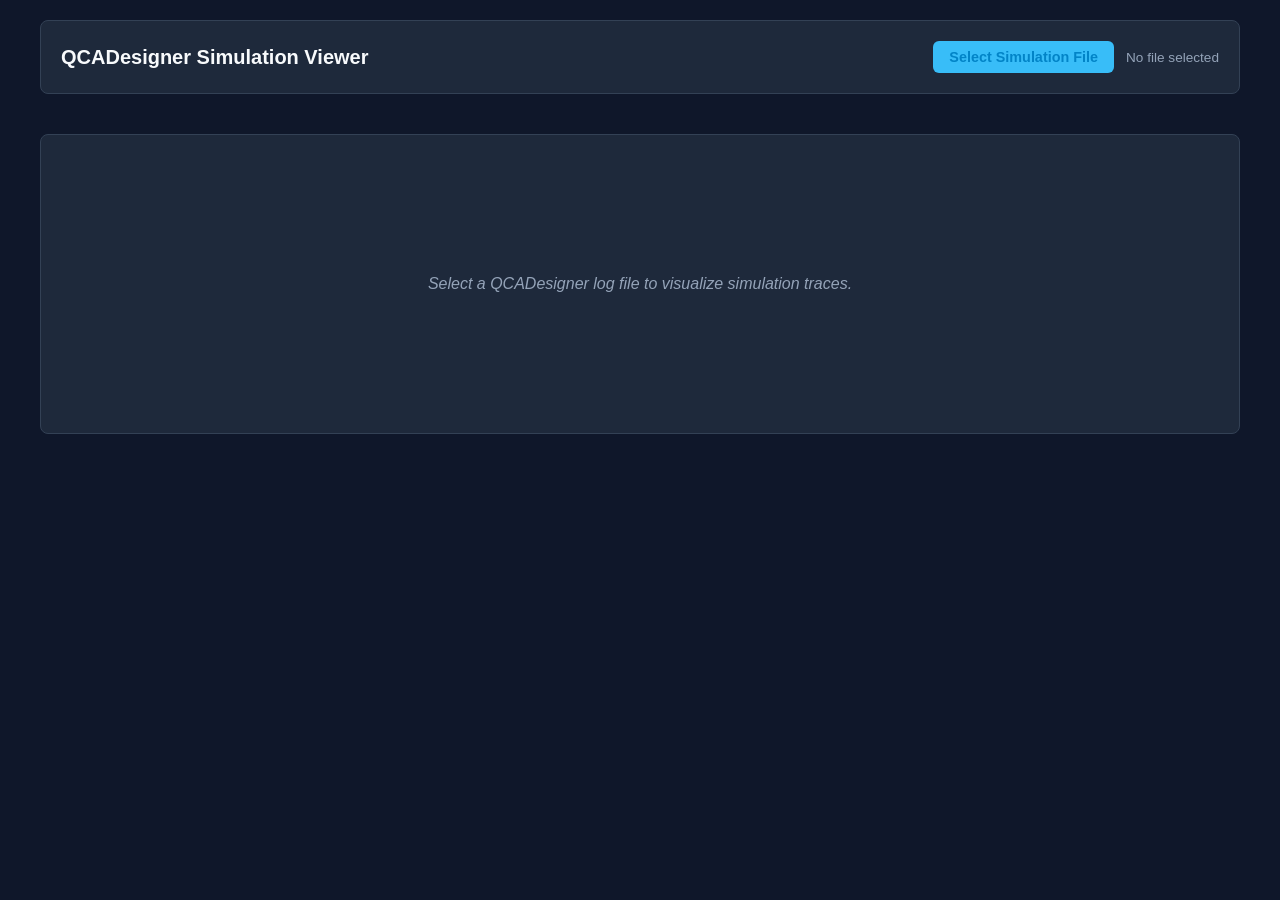
==== frontend/index.html @ 16f3a431 "Initial development of the http server and the main page." ====
<!DOCTYPE html>
<html lang="en">
<head>
    <meta charset="UTF-8">
    <meta name="viewport" content="width=device-width, initial-scale=1.0">
    <link rel="icon" href="favicon.ico">
    <title>QCADesigner Simulation Results</title>
    <link rel="stylesheet" href="style.css">
</head>
<body>
    <div class="app-container">
        <header>
            <h1>QCADesigner Simulation Viewer</h1>
            <div class="file-picker-container">
                <label for="file-input" class="btn-primary">Select Simulation File</label>
                <input type="file" id="file-input" accept=".txt,.log,*">
                <span id="file-name" class="file-name">No file selected</span>
            </div>
        </header>

        <section id="metadata-panel" class="metadata-panel"></section>

        <main id="simulation-results" class="simulation-results">
            <div class="placeholder">Select a QCADesigner log file to visualize simulation traces.</div>
        </main>
    </div>

    <script src="script.js"></script>
</body>
</html>
---- frontend/style.css ----
:root {
    --bg-color: #0f172a;
    --card-bg: #1e293b;
    --border-color: #334155;
    --text-primary: #f8fafc;
    --text-secondary: #94a3b8;
    --accent-color: #38bdf8;
    --trace-line-color: #22c55e;
    --grid-color: rgba(255, 255, 255, 0.05);
}

* {
    box-sizing: border-box;
    margin: 0;
    padding: 0;
}

body {
    font-family: -apple-system, BlinkMacSystemFont, "Segoe UI", Roboto, Helvetica, Arial, sans-serif;
    background-color: var(--bg-color);
    color: var(--text-primary);
    padding: 20px;
    display: flex;
    justify-content: center;
}

.app-container {
    width: 100%;
    max-width: 1200px;
    display: flex;
    flex-direction: column;
    gap: 20px;
}

header {
    background: var(--card-bg);
    padding: 20px;
    border-radius: 8px;
    border: 1px solid var(--border-color);
    display: flex;
    justify-content: space-between;
    align-items: center;
    flex-wrap: wrap;
    gap: 15px;
}

h1 {
    font-size: 1.25rem;
    font-weight: 600;
}

.file-picker-container {
    display: flex;
    align-items: center;
    gap: 12px;
}

.btn-primary {
    background-color: var(--accent-color);
    color: #0284c7;
    font-weight: 600;
    padding: 8px 16px;
    border-radius: 6px;
    cursor: pointer;
    transition: background 0.2s ease;
    font-size: 0.9rem;
}

.btn-primary:hover {
    background-color: #7dd3fc;
}

#file-input {
    display: none;
}

.file-name {
    color: var(--text-secondary);
    font-size: 0.85rem;
}

.metadata-panel {
    display: flex;
    gap: 20px;
    font-size: 0.9rem;
    color: var(--text-secondary);
}

.metadata-panel span strong {
    color: var(--text-primary);
}

.simulation-results {
    background: var(--card-bg);
    border: 1px solid var(--border-color);
    border-radius: 8px;
    padding: 20px;
    display: flex;
    flex-direction: column;
    gap: 15px;
    min-height: 300px;
}

.placeholder {
    margin: auto;
    color: var(--text-secondary);
    font-style: italic;
}

.trace-row {
    display: flex;
    align-items: center;
    gap: 15px;
    background: rgba(0, 0, 0, 0.2);
    padding: 10px;
    border-radius: 6px;
    border: 1px solid var(--border-color);
}

.trace-label {
    width: 100px;
    font-weight: 600;
    font-size: 0.9rem;
    text-align: right;
    color: var(--accent-color);
    overflow: hidden;
    text-overflow: ellipsis;
    white-space: nowrap;
}

.trace-canvas-wrapper {
    flex-grow: 1;
    position: relative;
    height: 80px;
}

canvas {
    width: 100%;
    height: 100%;
    display: block;
}
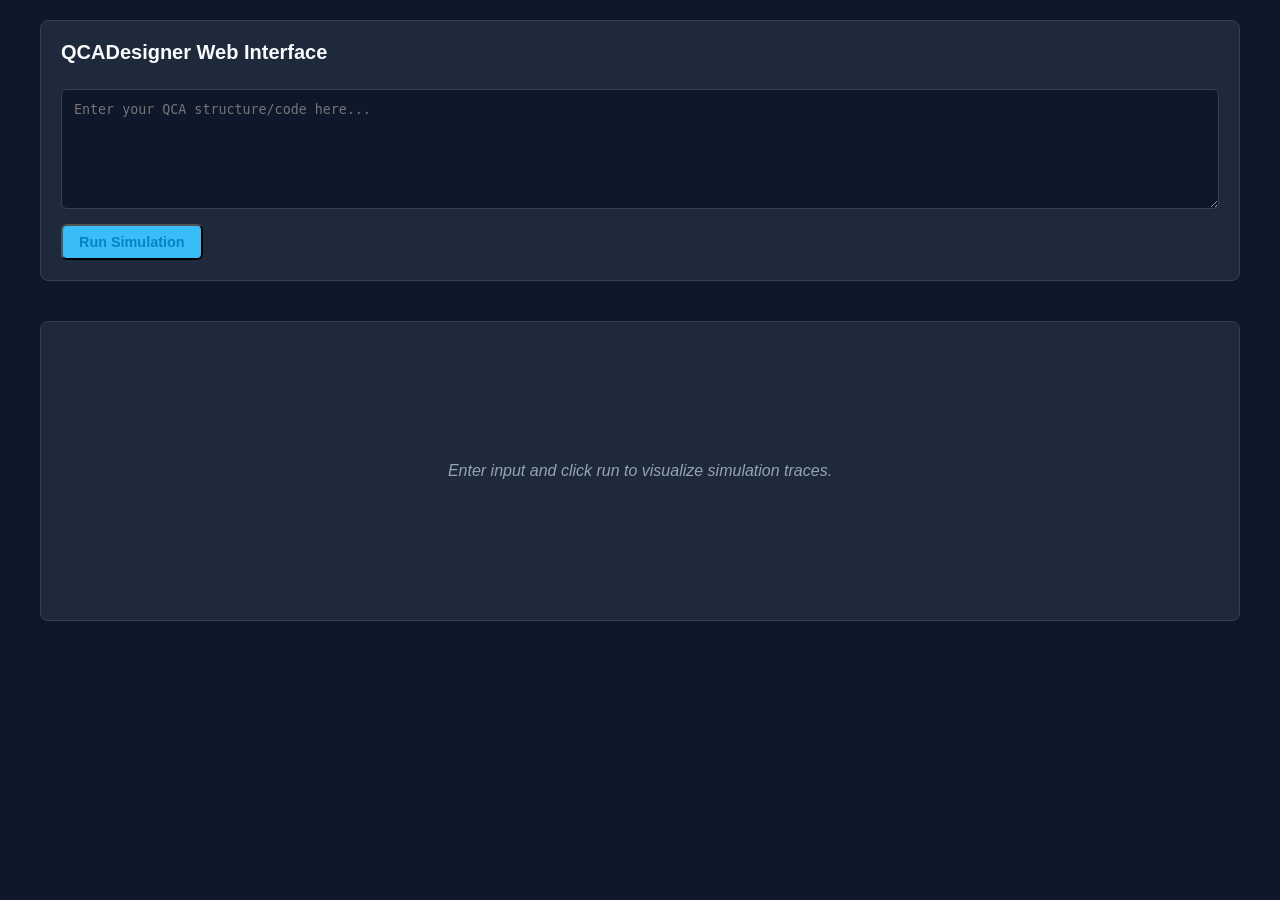
==== commit 7ecb99f0: "Initial proof of concept." ====
--- a/frontend/index.html
+++ b/frontend/index.html
@@ -6,22 +6,41 @@
     <link rel="icon" href="favicon.ico">
     <title>QCADesigner Simulation Results</title>
     <link rel="stylesheet" href="style.css">
+    <style>
+        .input-container {
+            display: flex;
+            flex-direction: column;
+            gap: 15px;
+            width: 100%;
+            margin-top: 10px;
+        }
+        textarea {
+            width: 100%;
+            height: 120px;
+            background-color: #0f172a;
+            color: #f8fafc;
+            border: 1px solid #334155;
+            border-radius: 6px;
+            padding: 12px;
+            font-family: monospace;
+            resize: vertical;
+        }
+    </style>
 </head>
 <body>
     <div class="app-container">
         <header>
-            <h1>QCADesigner Simulation Viewer</h1>
-            <div class="file-picker-container">
-                <label for="file-input" class="btn-primary">Select Simulation File</label>
-                <input type="file" id="file-input" accept=".txt,.log,*">
-                <span id="file-name" class="file-name">No file selected</span>
+            <h1>QCADesigner Web Interface</h1>
+            <div class="input-container">
+                <textarea id="qca-input" placeholder="Enter your QCA structure/code here..."></textarea>
+                <button id="submit-btn" class="btn-primary" style="align-self: flex-start;">Run Simulation</button>
             </div>
         </header>
 
         <section id="metadata-panel" class="metadata-panel"></section>
 
         <main id="simulation-results" class="simulation-results">
-            <div class="placeholder">Select a QCADesigner log file to visualize simulation traces.</div>
+            <div class="placeholder">Enter input and click run to visualize simulation traces.</div>
         </main>
     </div>
 
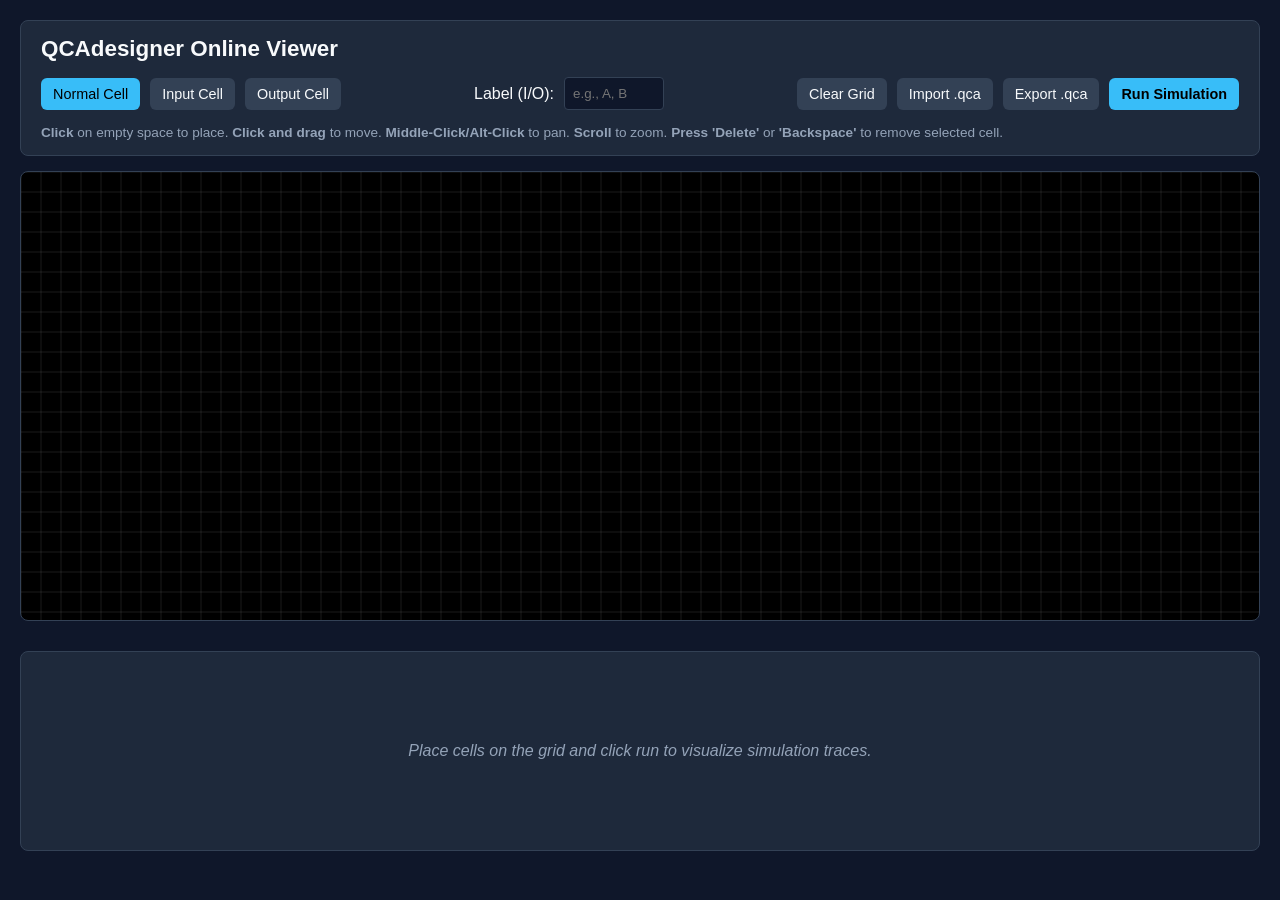
==== commit 584281a6: "Initial development of a more robust frontend graphical user interface." ====
--- a/frontend/index.html
+++ b/frontend/index.html
@@ -3,45 +3,45 @@
 <head>
     <meta charset="UTF-8">
     <meta name="viewport" content="width=device-width, initial-scale=1.0">
-    <link rel="icon" href="favicon.ico">
-    <title>QCADesigner Simulation Results</title>
+    <title>QCAdesigner Online Viewer</title>
     <link rel="stylesheet" href="style.css">
-    <style>
-        .input-container {
-            display: flex;
-            flex-direction: column;
-            gap: 15px;
-            width: 100%;
-            margin-top: 10px;
-        }
-        textarea {
-            width: 100%;
-            height: 120px;
-            background-color: #0f172a;
-            color: #f8fafc;
-            border: 1px solid #334155;
-            border-radius: 6px;
-            padding: 12px;
-            font-family: monospace;
-            resize: vertical;
-        }
-    </style>
 </head>
 <body>
     <div class="app-container">
         <header>
-            <h1>QCADesigner Web Interface</h1>
-            <div class="input-container">
-                <textarea id="qca-input" placeholder="Enter your QCA structure/code here..."></textarea>
-                <button id="submit-btn" class="btn-primary" style="align-self: flex-start;">Run Simulation</button>
+            <h1>QCAdesigner Online Viewer</h1>
+            <div class="toolbar">
+                <div class="tool-group">
+                    <button class="btn tool-btn active" data-tool="NORMAL">Normal Cell</button>
+                    <button class="btn tool-btn" data-tool="INPUT">Input Cell</button>
+                    <button class="btn tool-btn" data-tool="OUTPUT">Output Cell</button>
+                </div>
+                <div class="tool-group">
+                    <label for="cell-label">Label (I/O):</label>
+                    <input type="text" id="cell-label" placeholder="e.g., A, B" maxlength="5">
+                </div>
+                <div class="tool-group">
+                    <button class="btn btn-action" id="btn-clear">Clear Grid</button>
+                    <label for="file-import" class="btn btn-action">Import .qca</label>
+                    <input type="file" id="file-import" accept=".qca" style="display: none;">
+                    <button class="btn" id="btn-export">Export .qca</button>
+                    <button class="btn btn-primary" id="submit-btn">Run Simulation</button>
+                </div>
+            </div>
+            <div class="instructions">
+                <strong>Click</strong> on empty space to place. <strong>Click and drag</strong> to move. <strong>Middle-Click/Alt-Click</strong> to pan. <strong>Scroll</strong> to zoom. <strong>Press 'Delete'</strong> or <strong>'Backspace'</strong> to remove selected cell.
             </div>
         </header>
 
+        <main class="canvas-container">
+            <canvas id="qca-canvas"></canvas>
+        </main>
+
         <section id="metadata-panel" class="metadata-panel"></section>
 
-        <main id="simulation-results" class="simulation-results">
-            <div class="placeholder">Enter input and click run to visualize simulation traces.</div>
-        </main>
+        <section id="simulation-results" class="simulation-results">
+            <div class="placeholder">Place cells on the grid and click run to visualize simulation traces.</div>
+        </section>
     </div>
 
     <script src="script.js"></script>
--- a/frontend/style.css
+++ b/frontend/style.css
@@ -1,12 +1,21 @@
 :root {
     --bg-color: #0f172a;
+    --panel-bg: #1e293b;
     --card-bg: #1e293b;
     --border-color: #334155;
+    --text-main: #f8fafc;
     --text-primary: #f8fafc;
+    --text-muted: #94a3b8;
     --text-secondary: #94a3b8;
+    --primary: #38bdf8;
     --accent-color: #38bdf8;
-    --trace-line-color: #22c55e;
-    --grid-color: rgba(255, 255, 255, 0.05);
+    --primary-hover: #7dd3fc;
+    --btn-bg: #334155;
+    --btn-hover: #475569;
+    --cell-normal: #22c55e;
+    --cell-input: #3b82f6;
+    --cell-output: #eab308;
+    --grid-line: rgba(255, 255, 255, 0.05);
 }
 
 * {
@@ -16,67 +25,115 @@
 }
 
 body {
-    font-family: -apple-system, BlinkMacSystemFont, "Segoe UI", Roboto, Helvetica, Arial, sans-serif;
+    font-family: -apple-system, BlinkMacSystemFont, "Segoe UI", Roboto, sans-serif;
     background-color: var(--bg-color);
-    color: var(--text-primary);
-    padding: 20px;
+    color: var(--text-main);
     display: flex;
     justify-content: center;
+    padding: 20px;
+    height: 100vh;
+    overflow-y: auto;
 }
 
 .app-container {
-    width: 100%;
-    max-width: 1200px;
     display: flex;
     flex-direction: column;
-    gap: 20px;
+    width: 100%;
+    max-width: 1400px;
+    gap: 15px;
+    height: 100%;
 }
 
 header {
-    background: var(--card-bg);
-    padding: 20px;
+    background: var(--panel-bg);
+    padding: 15px 20px;
     border-radius: 8px;
     border: 1px solid var(--border-color);
     display: flex;
-    justify-content: space-between;
-    align-items: center;
-    flex-wrap: wrap;
+    flex-direction: column;
     gap: 15px;
+    flex-shrink: 0;
 }
 
 h1 {
-    font-size: 1.25rem;
+    font-size: 1.4rem;
     font-weight: 600;
 }
 
-.file-picker-container {
+.toolbar {
     display: flex;
+    flex-wrap: wrap;
+    gap: 20px;
     align-items: center;
-    gap: 12px;
+    justify-content: space-between;
+}
+
+.tool-group {
+    display: flex;
+    gap: 10px;
+    align-items: center;
+}
+
+.btn {
+    background-color: var(--btn-bg);
+    color: var(--text-main);
+    border: none;
+    padding: 8px 12px;
+    border-radius: 6px;
+    cursor: pointer;
+    font-size: 0.9rem;
+    transition: background 0.2s;
+    font-weight: 500;
+}
+
+.btn:hover {
+    background-color: var(--btn-hover);
+}
+
+.btn.active {
+    background-color: var(--primary);
+    color: #000;
 }
 
 .btn-primary {
-    background-color: var(--accent-color);
-    color: #0284c7;
+    background-color: var(--primary);
+    color: #000;
     font-weight: 600;
-    padding: 8px 16px;
-    border-radius: 6px;
-    cursor: pointer;
-    transition: background 0.2s ease;
-    font-size: 0.9rem;
+}
+.btn-primary:hover {
+    background-color: var(--primary-hover);
 }
 
-.btn-primary:hover {
-    background-color: #7dd3fc;
+input[type="text"] {
+    background-color: var(--bg-color);
+    border: 1px solid var(--border-color);
+    color: var(--text-main);
+    padding: 8px;
+    border-radius: 4px;
+    width: 100px;
 }
 
-#file-input {
-    display: none;
+.instructions {
+    font-size: 0.85rem;
+    color: var(--text-muted);
 }
 
-.file-name {
-    color: var(--text-secondary);
-    font-size: 0.85rem;
+.canvas-container {
+    flex-shrink: 0;
+    height: 50vh; /* Keeps the canvas height manageable so traces fit below */
+    min-height: 350px;
+    background: #000;
+    border: 1px solid var(--border-color);
+    border-radius: 8px;
+    overflow: hidden;
+    position: relative;
+    cursor: crosshair;
+}
+
+canvas {
+    display: block;
+    width: 100%;
+    height: 100%;
 }
 
 .metadata-panel {
@@ -84,6 +141,7 @@
     gap: 20px;
     font-size: 0.9rem;
     color: var(--text-secondary);
+    flex-shrink: 0;
 }
 
 .metadata-panel span strong {
@@ -98,7 +156,8 @@
     display: flex;
     flex-direction: column;
     gap: 15px;
-    min-height: 300px;
+    min-height: 200px;
+    flex-shrink: 0;
 }
 
 .placeholder {
@@ -133,9 +192,3 @@
     position: relative;
     height: 80px;
 }
-
-canvas {
-    width: 100%;
-    height: 100%;
-    display: block;
-}
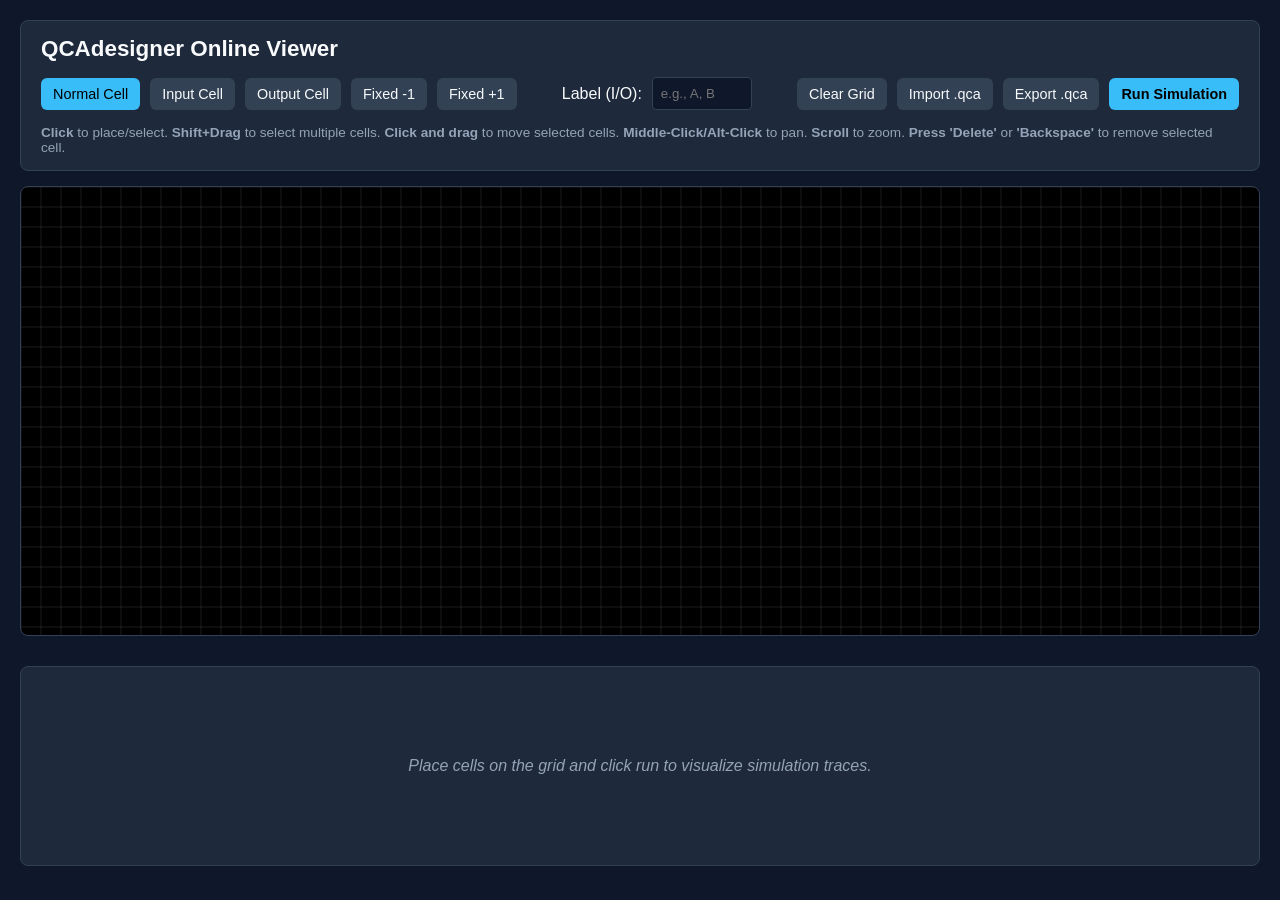
==== commit 96b17d36: "Adding fixed polarization QCA cells and multiple QCA cell selections." ====
--- a/frontend/index.html
+++ b/frontend/index.html
@@ -15,6 +15,8 @@
                     <button class="btn tool-btn active" data-tool="NORMAL">Normal Cell</button>
                     <button class="btn tool-btn" data-tool="INPUT">Input Cell</button>
                     <button class="btn tool-btn" data-tool="OUTPUT">Output Cell</button>
+                    <button class="btn tool-btn" data-tool="FIXED1">Fixed -1</button>
+                    <button class="btn tool-btn" data-tool="FIXED0">Fixed +1</button>
                 </div>
                 <div class="tool-group">
                     <label for="cell-label">Label (I/O):</label>
@@ -29,7 +31,7 @@
                 </div>
             </div>
             <div class="instructions">
-                <strong>Click</strong> on empty space to place. <strong>Click and drag</strong> to move. <strong>Middle-Click/Alt-Click</strong> to pan. <strong>Scroll</strong> to zoom. <strong>Press 'Delete'</strong> or <strong>'Backspace'</strong> to remove selected cell.
+                <strong>Click</strong> to place/select. <strong>Shift+Drag</strong> to select multiple cells. <strong>Click and drag</strong> to move selected cells. <strong>Middle-Click/Alt-Click</strong> to pan. <strong>Scroll</strong> to zoom. <strong>Press 'Delete'</strong> or <strong>'Backspace'</strong> to remove selected cell.
             </div>
         </header>
 
--- a/frontend/style.css
+++ b/frontend/style.css
@@ -15,6 +15,7 @@
     --cell-normal: #22c55e;
     --cell-input: #3b82f6;
     --cell-output: #eab308;
+    --cell-fixed: #f97316; /* Represents Orange (65535, 32768, 0) */
     --grid-line: rgba(255, 255, 255, 0.05);
 }
 
@@ -120,7 +121,7 @@
 
 .canvas-container {
     flex-shrink: 0;
-    height: 50vh; /* Keeps the canvas height manageable so traces fit below */
+    height: 50vh; 
     min-height: 350px;
     background: #000;
     border: 1px solid var(--border-color);
